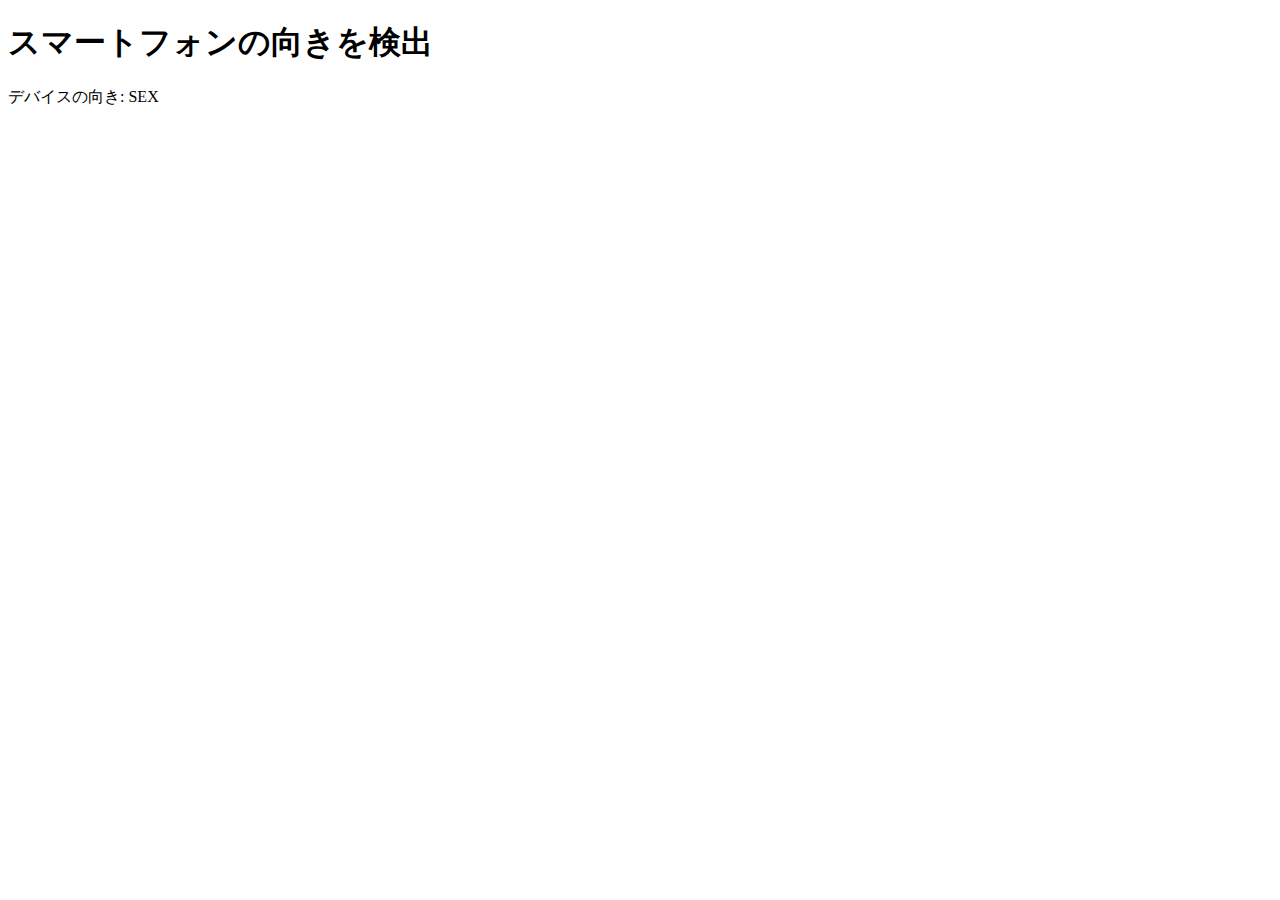
==== gpt-sample.html @ 88f8fbe8 "first commit" ====
<!DOCTYPE html>
<html>
<head>
    <title>方向検出アプリ</title>
</head>
<body>
    <h1>スマートフォンの向きを検出</h1>
    <p>デバイスの向き: <span id="direction"></span></p>

    <script>
        // ページが読み込まれた際に実行される関数
        window.addEventListener('load', function () {
            // ブラウザがDeviceOrientationEventをサポートしているか確認
            if (window.DeviceOrientationEvent) {
                window.addEventListener('deviceorientation', handleOrientation);
            } else {
                alert("ご使用のデバイスは方向検出をサポートしていません。");
            }
        });

        function handleOrientation(event) {
            var alpha = event.alpha; // z軸方向の角度 (0-360)
            var beta = event.beta;   // x軸方向の角度 (-180-180)
            var gamma = event.gamma; // y軸方向の角度 (-90-90)

            // 方向を計算して表示
            var direction = calculateDirection(alpha);
            document.getElementById('direction').textContent = "SEX";
        }

        function calculateDirection(alpha) {
            if (alpha >= 45 && alpha < 135) {
                return "東向き";
            } else if (alpha >= 135 && alpha < 225) {
                return "南向き";
            } else if (alpha >= 225 && alpha < 315) {
                return "西向き";
            } else {
                return "北向き";
            }
        }
    </script>
</body>
</html>
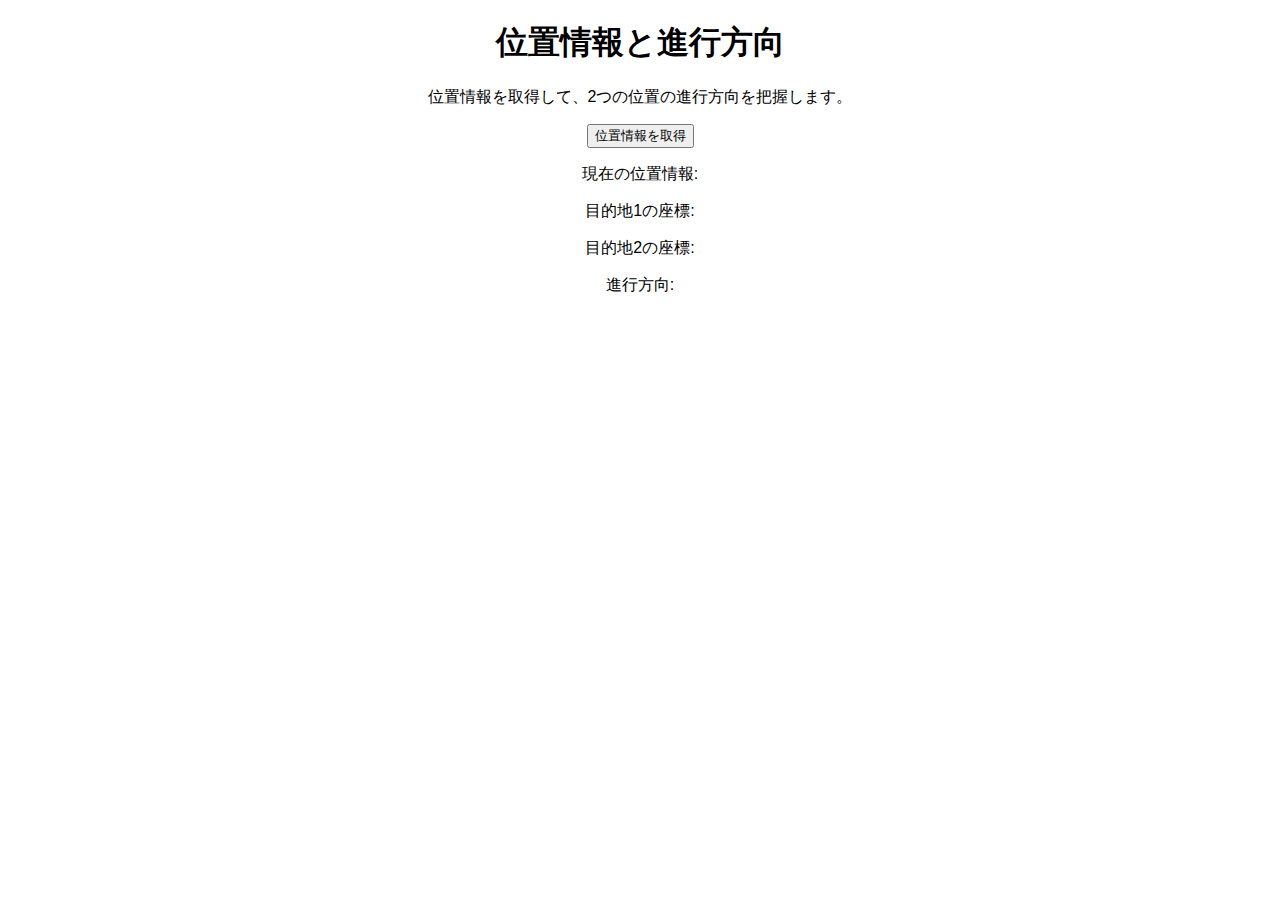
==== commit fa4da9cf: "first commit" ====
--- a/gpt-sample.html
+++ b/gpt-sample.html
@@ -1,43 +1,67 @@
 <!DOCTYPE html>
 <html>
 <head>
-    <title>方向検出アプリ</title>
+    <meta charset="UTF-8">
+    <title>位置情報と進行方向のWebアプリ</title>
+    <style>
+        /* スタイルの追加 */
+        body {
+            font-family: Arial, sans-serif;
+            text-align: center;
+        }
+    </style>
 </head>
 <body>
-    <h1>スマートフォンの向きを検出</h1>
-    <p>デバイスの向き: <span id="direction"></span></p>
+    <h1>位置情報と進行方向</h1>
+    <p>位置情報を取得して、2つの位置の進行方向を把握します。</p>
+
+    <button id="startButton">位置情報を取得</button>
+    
+    <div id="locationInfo">
+        <p>現在の位置情報: <span id="currentLocation"></span></p>
+        <p>目的地1の座標: <span id="destination1"></span></p>
+        <p>目的地2の座標: <span id="destination2"></span></p>
+        <p>進行方向: <span id="direction"></span></p>
+    </div>
 
     <script>
-        // ページが読み込まれた際に実行される関数
-        window.addEventListener('load', function () {
-            // ブラウザがDeviceOrientationEventをサポートしているか確認
-            if (window.DeviceOrientationEvent) {
-                window.addEventListener('deviceorientation', handleOrientation);
+        document.getElementById("startButton").addEventListener("click", getLocation);
+
+        function getLocation() {
+            if ("geolocation" in navigator) {
+                navigator.geolocation.getCurrentPosition(function (position) {
+                    const currentLocation = {
+                        latitude: position.coords.latitude,
+                        longitude: position.coords.longitude
+                    };
+
+                    // 目的地の座標を設定
+                    const destination1 = { latitude: 12.34, longitude: 56.78 }; // ここに目的地1の座標を入力
+                    const destination2 = { latitude: 34.56, longitude: 78.90 }; // ここに目的地2の座標を入力
+
+                    // 進行方向を計算
+                    const direction1 = calculateDirection(currentLocation, destination1);
+                    const direction2 = calculateDirection(currentLocation, destination2);
+
+                    document.getElementById("currentLocation").textContent = `緯度: ${currentLocation.latitude}, 経度: ${currentLocation.longitude}`;
+                    document.getElementById("destination1").textContent = `緯度: ${destination1.latitude}, 経度: ${destination1.longitude}`;
+                    document.getElementById("destination2").textContent = `緯度: ${destination2.latitude}, 経度: ${destination2.longitude}`;
+                    document.getElementById("direction").textContent = `目的地1への進行方向: ${direction1}, 目的地2への進行方向: ${direction2}`;
+                });
             } else {
-                alert("ご使用のデバイスは方向検出をサポートしていません。");
+                alert("位置情報を取得できません。");
             }
-        });
-
-        function handleOrientation(event) {
-            var alpha = event.alpha; // z軸方向の角度 (0-360)
-            var beta = event.beta;   // x軸方向の角度 (-180-180)
-            var gamma = event.gamma; // y軸方向の角度 (-90-90)
-
-            // 方向を計算して表示
-            var direction = calculateDirection(alpha);
-            document.getElementById('direction').textContent = "SEX";
         }
 
-        function calculateDirection(alpha) {
-            if (alpha >= 45 && alpha < 135) {
-                return "東向き";
-            } else if (alpha >= 135 && alpha < 225) {
-                return "南向き";
-            } else if (alpha >= 225 && alpha < 315) {
-                return "西向き";
-            } else {
-                return "北向き";
-            }
+        function calculateDirection(currentLocation, destination) {
+            // 現在の位置と目的地の角度を計算
+            const lat1 = currentLocation.latitude;
+            const lon1 = currentLocation.longitude;
+            const lat2 = destination.latitude;
+            const lon2 = destination.longitude;
+            const angle = Math.atan2(lat2 - lat1, lon2 - lon1);
+            const degrees = (angle * 180) / Math.PI;
+            return degrees;
         }
     </script>
 </body>
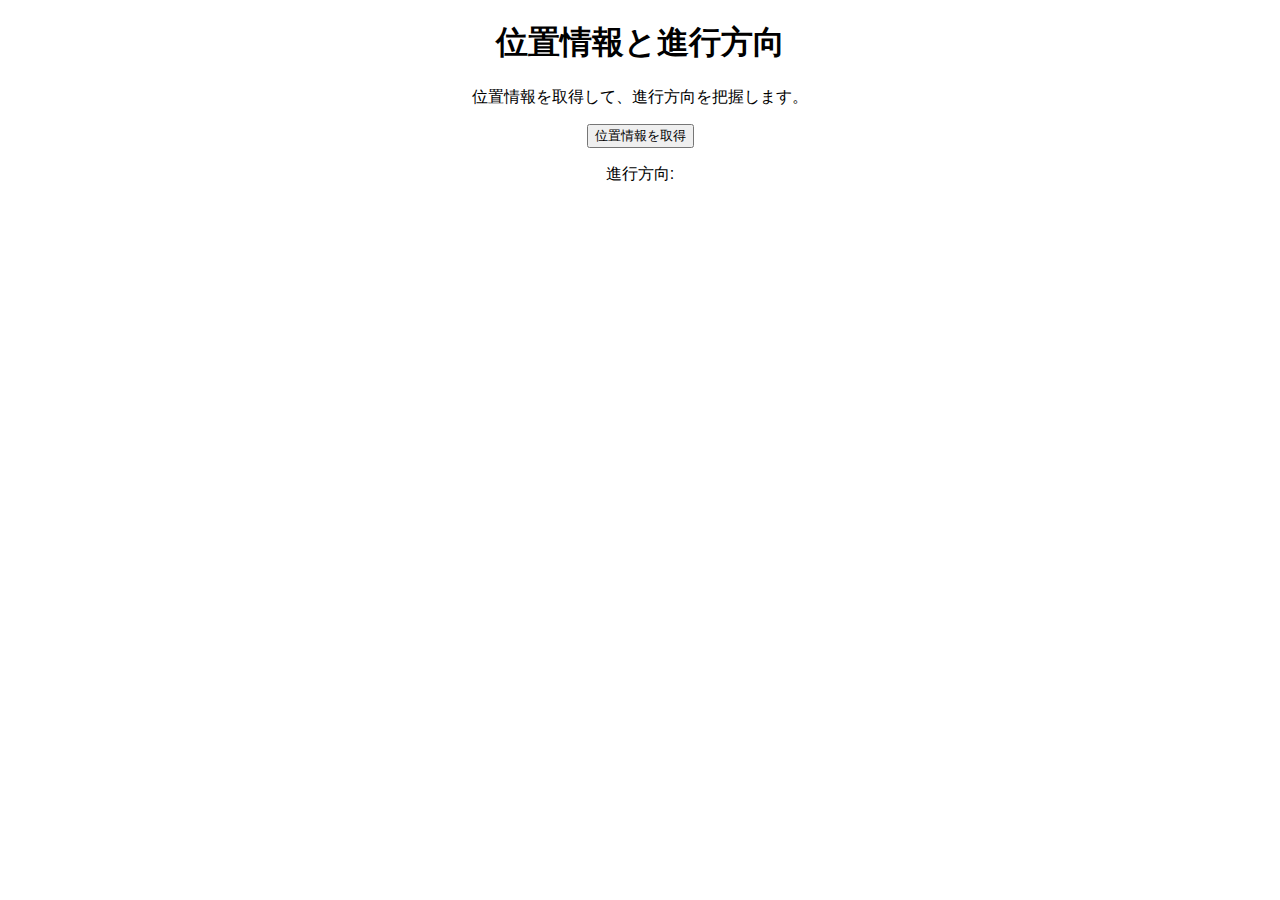
==== commit 16c54054: "first commit" ====
--- a/gpt-sample.html
+++ b/gpt-sample.html
@@ -13,52 +13,48 @@
 </head>
 <body>
     <h1>位置情報と進行方向</h1>
-    <p>位置情報を取得して、2つの位置の進行方向を把握します。</p>
+    <p>位置情報を取得して、進行方向を把握します。</p>
 
     <button id="startButton">位置情報を取得</button>
     
     <div id="locationInfo">
-        <p>現在の位置情報: <span id="currentLocation"></span></p>
-        <p>目的地1の座標: <span id="destination1"></span></p>
-        <p>目的地2の座標: <span id="destination2"></span></p>
         <p>進行方向: <span id="direction"></span></p>
     </div>
 
     <script>
-        document.getElementById("startButton").addEventListener("click", getLocation);
+        let watchId;
+        let lastPosition;
 
-        function getLocation() {
+        document.getElementById("startButton").addEventListener("click", startLocationUpdates);
+
+        function startLocationUpdates() {
             if ("geolocation" in navigator) {
-                navigator.geolocation.getCurrentPosition(function (position) {
-                    const currentLocation = {
-                        latitude: position.coords.latitude,
-                        longitude: position.coords.longitude
-                    };
-
-                    // 目的地の座標を設定
-                    const destination1 = { latitude: 12.34, longitude: 56.78 }; // ここに目的地1の座標を入力
-                    const destination2 = { latitude: 34.56, longitude: 78.90 }; // ここに目的地2の座標を入力
-
-                    // 進行方向を計算
-                    const direction1 = calculateDirection(currentLocation, destination1);
-                    const direction2 = calculateDirection(currentLocation, destination2);
-
-                    document.getElementById("currentLocation").textContent = `緯度: ${currentLocation.latitude}, 経度: ${currentLocation.longitude}`;
-                    document.getElementById("destination1").textContent = `緯度: ${destination1.latitude}, 経度: ${destination1.longitude}`;
-                    document.getElementById("destination2").textContent = `緯度: ${destination2.latitude}, 経度: ${destination2.longitude}`;
-                    document.getElementById("direction").textContent = `目的地1への進行方向: ${direction1}, 目的地2への進行方向: ${direction2}`;
-                });
+                watchId = navigator.geolocation.watchPosition(updateLocation);
             } else {
                 alert("位置情報を取得できません。");
             }
         }
 
-        function calculateDirection(currentLocation, destination) {
-            // 現在の位置と目的地の角度を計算
-            const lat1 = currentLocation.latitude;
-            const lon1 = currentLocation.longitude;
-            const lat2 = destination.latitude;
-            const lon2 = destination.longitude;
+        function updateLocation(position) {
+            const currentLocation = {
+                latitude: position.coords.latitude,
+                longitude: position.coords.longitude
+            };
+
+            if (lastPosition) {
+                const direction = calculateDirection(lastPosition, currentLocation);
+                document.getElementById("direction").textContent = `進行方向: ${direction}度`;
+            }
+
+            lastPosition = currentLocation;
+        }
+
+        function calculateDirection(prevLocation, currentLocation) {
+            // 2つの位置情報間の方向を計算
+            const lat1 = prevLocation.latitude;
+            const lon1 = prevLocation.longitude;
+            const lat2 = currentLocation.latitude;
+            const lon2 = currentLocation.longitude;
             const angle = Math.atan2(lat2 - lat1, lon2 - lon1);
             const degrees = (angle * 180) / Math.PI;
             return degrees;
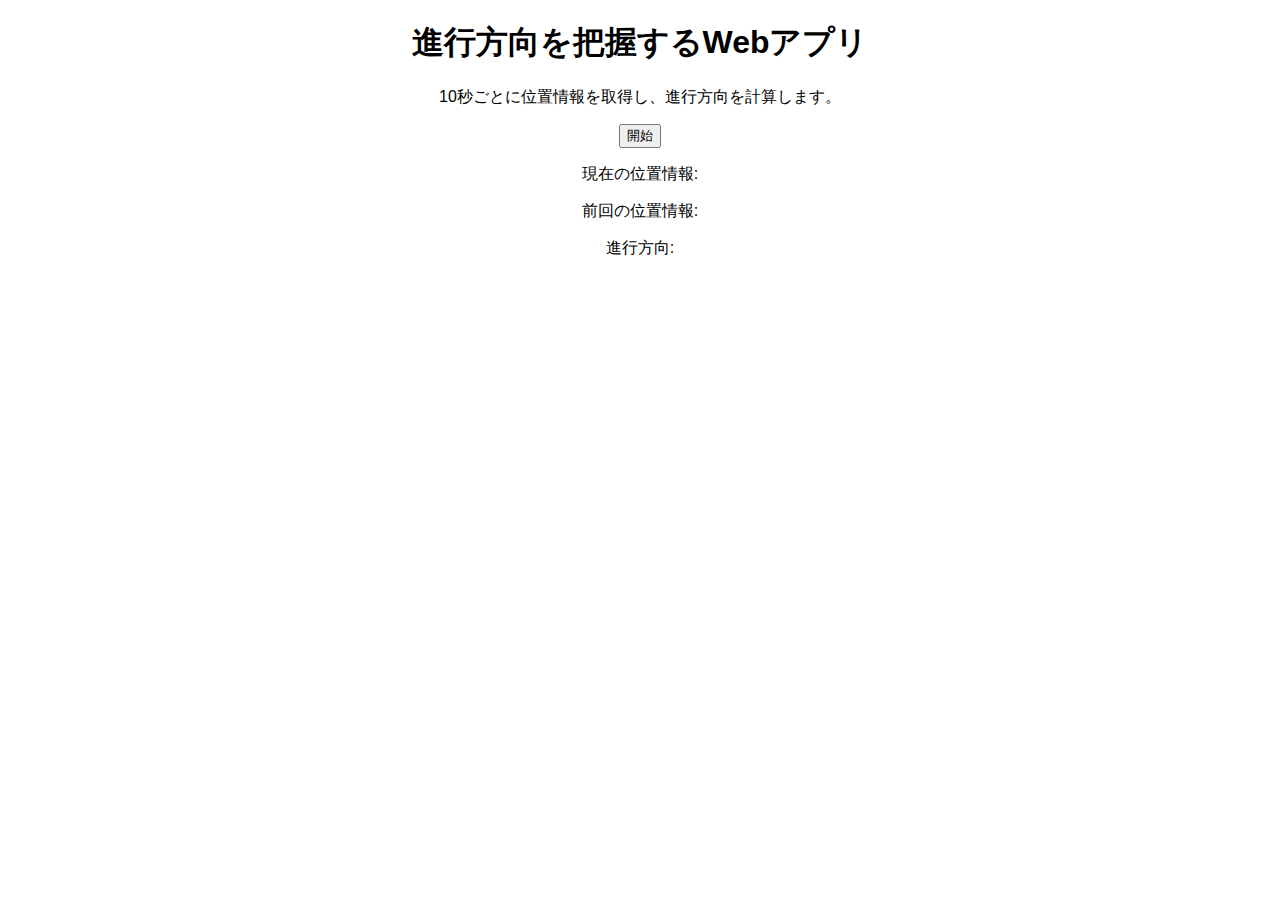
==== commit eddee924: "first commit" ====
--- a/gpt-sample.html
+++ b/gpt-sample.html
@@ -2,7 +2,7 @@
 <html>
 <head>
     <meta charset="UTF-8">
-    <title>位置情報と進行方向のWebアプリ</title>
+    <title>進行方向を把握するWebアプリ</title>
     <style>
         /* スタイルの追加 */
         body {
@@ -12,27 +12,34 @@
     </style>
 </head>
 <body>
-    <h1>位置情報と進行方向</h1>
-    <p>位置情報を取得して、進行方向を把握します。</p>
+    <h1>進行方向を把握するWebアプリ</h1>
+    <p>10秒ごとに位置情報を取得し、進行方向を計算します。</p>
 
-    <button id="startButton">位置情報を取得</button>
+    <button id="startButton">開始</button>
     
     <div id="locationInfo">
+        <p>現在の位置情報: <span id="currentLocation"></span></p>
+        <p>前回の位置情報: <span id="previousLocation"></span></p>
         <p>進行方向: <span id="direction"></span></p>
     </div>
 
     <script>
-        let watchId;
-        let lastPosition;
+        let watchID;
+        let previousPosition = null;
 
-        document.getElementById("startButton").addEventListener("click", startLocationUpdates);
+        document.getElementById("startButton").addEventListener("click", startTracking);
 
-        function startLocationUpdates() {
+        function startTracking() {
             if ("geolocation" in navigator) {
-                watchId = navigator.geolocation.watchPosition(updateLocation);
+                // 10秒ごとに位置情報を取得
+                watchID = setInterval(getCurrentLocation, 10000);
             } else {
                 alert("位置情報を取得できません。");
             }
+        }       
+
+        function getCurrentLocation() {
+            navigator.geolocation.getCurrentPosition(updateLocation, handleError, { enableHighAccuracy: true });
         }
 
         function updateLocation(position) {
@@ -41,24 +48,31 @@
                 longitude: position.coords.longitude
             };
 
-            if (lastPosition) {
-                const direction = calculateDirection(lastPosition, currentLocation);
-                document.getElementById("direction").textContent = `進行方向: ${direction}度`;
+            document.getElementById("currentLocation").textContent = `緯度: ${currentLocation.latitude}, 経度: ${currentLocation.longitude}`;
+
+            if (previousPosition) {
+                const direction = calculateDirection(previousPosition, currentLocation);
+                document.getElementById("previousLocation").textContent = `緯度: ${previousPosition.latitude}, 経度: ${previousPosition.longitude}`;
+                document.getElementById("direction").textContent = `進行方向: ${direction} 度`;
             }
 
-            lastPosition = currentLocation;
+            previousPosition = currentLocation;
         }
 
-        function calculateDirection(prevLocation, currentLocation) {
-            // 2つの位置情報間の方向を計算
-            const lat1 = prevLocation.latitude;
-            const lon1 = prevLocation.longitude;
+        function calculateDirection(previousLocation, currentLocation) {
+            // 前回の位置と現在の位置から進行方向を計算
+            const lat1 = previousLocation.latitude;
+            const lon1 = previousLocation.longitude;
             const lat2 = currentLocation.latitude;
             const lon2 = currentLocation.longitude;
             const angle = Math.atan2(lat2 - lat1, lon2 - lon1);
             const degrees = (angle * 180) / Math.PI;
             return degrees;
         }
+
+        function handleError(error) {
+            console.error("位置情報の取得中にエラーが発生しました: " + error.message);
+        }
     </script>
 </body>
-</html>
+</html>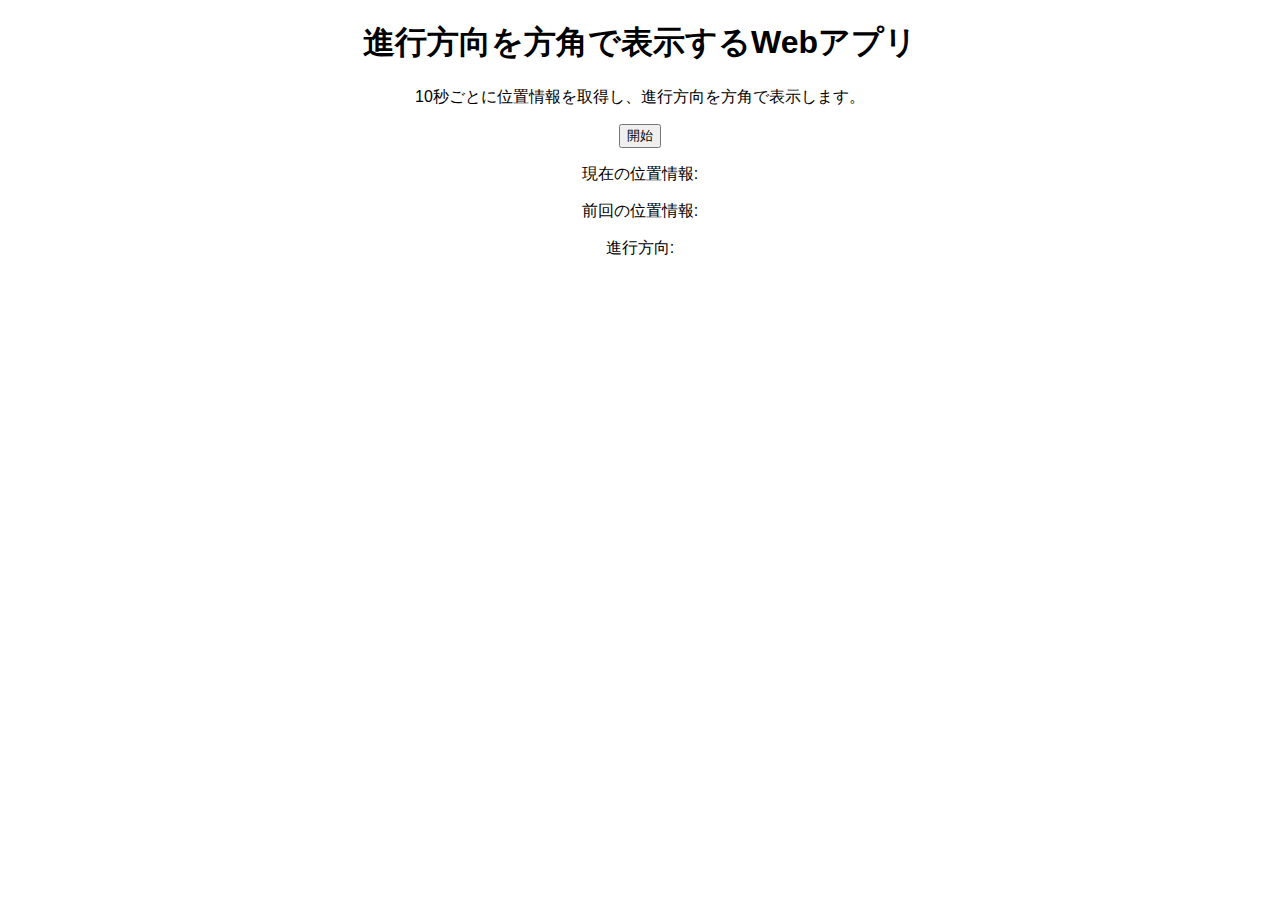
==== commit 2365e577: "first commit" ====
--- a/gpt-sample.html
+++ b/gpt-sample.html
@@ -2,7 +2,7 @@
 <html>
 <head>
     <meta charset="UTF-8">
-    <title>進行方向を把握するWebアプリ</title>
+    <title>進行方向を方角で表示するWebアプリ</title>
     <style>
         /* スタイルの追加 */
         body {
@@ -12,8 +12,8 @@
     </style>
 </head>
 <body>
-    <h1>進行方向を把握するWebアプリ</h1>
-    <p>10秒ごとに位置情報を取得し、進行方向を計算します。</p>
+    <h1>進行方向を方角で表示するWebアプリ</h1>
+    <p>10秒ごとに位置情報を取得し、進行方向を方角で表示します。</p>
 
     <button id="startButton">開始</button>
     
@@ -31,15 +31,16 @@
 
         function startTracking() {
             if ("geolocation" in navigator) {
+                // 最初に1回位置情報を取得
+                navigator.geolocation.getCurrentPosition(updateLocation, handleError, { enableHighAccuracy: true });
+
                 // 10秒ごとに位置情報を取得
-                watchID = setInterval(getCurrentLocation, 10000);
+                watchID = setInterval(function() {
+                    navigator.geolocation.getCurrentPosition(updateLocation, handleError, { enableHighAccuracy: true });
+                }, 10000);
             } else {
                 alert("位置情報を取得できません。");
             }
-        }       
-
-        function getCurrentLocation() {
-            navigator.geolocation.getCurrentPosition(updateLocation, handleError, { enableHighAccuracy: true });
         }
 
         function updateLocation(position) {
@@ -53,21 +54,36 @@
             if (previousPosition) {
                 const direction = calculateDirection(previousPosition, currentLocation);
                 document.getElementById("previousLocation").textContent = `緯度: ${previousPosition.latitude}, 経度: ${previousPosition.longitude}`;
-                document.getElementById("direction").textContent = `進行方向: ${direction} 度`;
+                document.getElementById("direction").textContent = `進行方向: ${direction}`;
             }
 
             previousPosition = currentLocation;
         }
 
         function calculateDirection(previousLocation, currentLocation) {
-            // 前回の位置と現在の位置から進行方向を計算
             const lat1 = previousLocation.latitude;
             const lon1 = previousLocation.longitude;
             const lat2 = currentLocation.latitude;
             const lon2 = currentLocation.longitude;
-            const angle = Math.atan2(lat2 - lat1, lon2 - lon1);
-            const degrees = (angle * 180) / Math.PI;
-            return degrees;
+
+            // 2点間の角度を計算
+            const dLon = lon2 - lon1;
+            const y = Math.sin(dLon) * Math.cos(lat2);
+            const x = Math.cos(lat1) * Math.sin(lat2) - Math.sin(lat1) * Math.cos(lat2) * Math.cos(dLon);
+            const brng = Math.atan2(y, x);
+
+            // 方位を計算 (ラジアンから度に変換)
+            const degrees = (brng * 180 / Math.PI + 360) % 360;
+
+            // 8つの方角にマッピング
+            const direction = getCardinalDirection(degrees);
+            return direction;
+        }
+
+        function getCardinalDirection(degrees) {
+            const cardinals = ["北", "北北東", "東北", "東", "東南", "南南東", "南", "南南西", "西南", "西", "西北", "北北西"];
+            const index = Math.round((degrees % 360) / 30);
+            return cardinals[index];
         }
 
         function handleError(error) {
@@ -75,4 +91,4 @@
         }
     </script>
 </body>
-</html>+</html>
